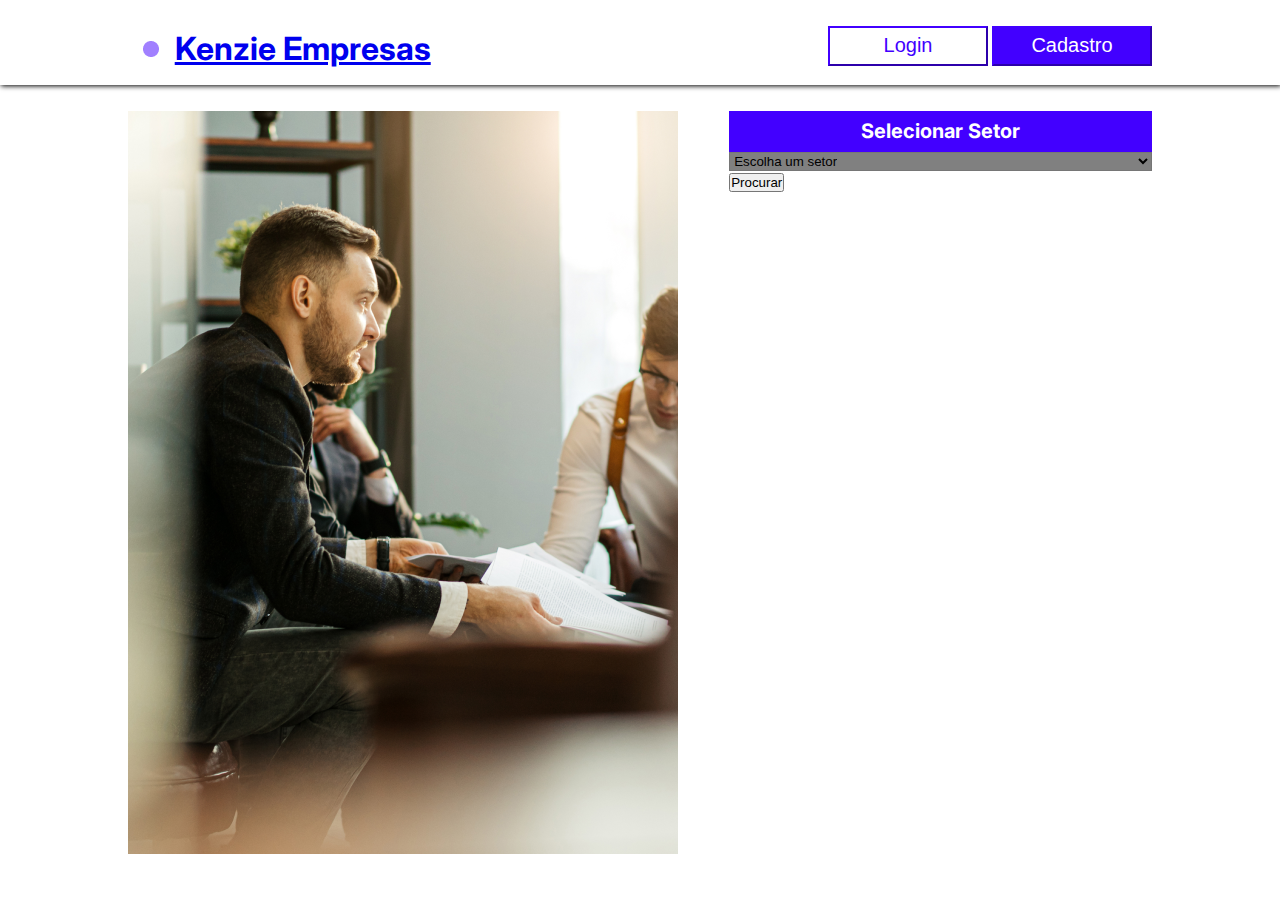
==== index.html @ 80f3c7db "index" ====
<!DOCTYPE html>
<html lang="en">
<head>
    <meta charset="UTF-8">
    <meta http-equiv="X-UA-Compatible" content="IE=edge">
    <meta name="viewport" content="width=device-width, initial-scale=1.0">
    <title>Kenzie Empresas</title>
    <link rel="stylesheet" href="/src/Styles/index.css">
    <link rel="stylesheet" href="/src/Styles/globalStyles.css">
</head>
<body>
    <header>
        <di id="header_div_logo"><img src="/src/Assets/Ellipse 1.png" alt="elipse1">
        <a href="/index.html">
            <h1 id="kenzie_homepage">Kenzie Empresas</h1></a>
        </di>
        <div id="header_div_button">
            <a href="/src/Pages/login.html"> 
                <button id="btn_login" class="button_header">Login</button></a>
                <a href="/src/Pages/register.html"> 
            <button id="btn_register" class="button_header">Cadastro</button></a>
            <img src="/src/Assets/hamburguer.svg.png" alt="hamburguer" id="hamburguerIMG">
        </div>
    </header>
    <main>
        <div id="main_div_img">
            <img src="/src/Assets/imgHome.png" alt="imgHome" id="imgHome">
        </div>
        <section id="main_section_empresas">
            <h3 id="header_list_empresas">Selecionar Setor</h3>
                <select id="list_empresas">
                    <option value="">Escolha um setor</option>
                </select>
                <button id="goValue">Procurar</button>
                <ul id="ul_chosen_sectors">
                    
                </ul>
        </section>
    </main>
    
</body>
<script type="module" src="./src/Script/index.js"></script>
</html>
---- src/Styles/index.css ----
#hamburguerIMG{
    display: none;
}
main{
    display: flex;
    padding: 2% 10% 1% 10%;
    justify-content: space-between;
}
#main_section_empresas{
    width: 100%;
    margin: 0% 0% 0% 5%;
}
#list_empresas{
    display: flex;
    flex-direction: column;
    width: 100%;
}
#header_list_empresas{
width: 100%;
background-color: var(--brand-color-1);
color: white;
font-size: var(--title-4);
display: flex;
justify-content: space-around;
padding: 2%;
}
#li_empresa{
    padding: 2%;;
    display: flex;
    flex-direction: column;
    border-color: var(--brand-color-1);
    border-bottom: 1px;
    background-color: white;margin: 1%;
    
}
#list_empresas{
    background-color: grey;
    display: flex;
    width: 100%;
}
@media(max-width: 900px){
    header{
        width: 100%;
        flex-direction: row;
        padding: 0px;
        position: relative;
    }
    #header_div_logo{
        width: 100%;
    }
    main{
        display: flex;
        flex-direction: column;
        padding: 0px;
        align-items: center;
        justify-content: center;
    }
    #hamburguerIMG{
        display: flex;
        margin: 3%;
        position: absolute;
        right: 5%;
        top: 5%;
    }
    #btn_login {
        display: none;
    }
    #btn_register{
        display: none;
    }
    #imgHome{
        display: none;
    }
    #kenzie_homepage{
        font-size: var(--title-4);
    }
    #list_empresas{
        margin-top: 5%;
        overflow-x: auto;
        height: 50%;
        width: 100%;
        flex-direction: row;
    }
    #main_section_empresas {
         width: 100%; 
         margin: 3%;
         padding: 3%;
    }
    #li_empresa{
        height: 90%;
        padding: 5%;
    }
    #header_list_empresas{
        padding: 5%;
        border-bottom: 2%;
    }
}
---- src/Styles/globalStyles.css ----
@import url('https://fonts.googleapis.com/css2?family=Inter:wght@400;700&display=swap%27');
*{
    padding : 0;
    margin: 0;
    box-sizing: border-box;

}

:root{
    --brand-color-1: #4200FF;
    --brand-color-2: #FFFFFF;
    --brand-color-3: #000000;
    --brand-color-4: #CE4646;
    --brand-color-5: #4BA036;

    --title-1: 2.5rem;
    --title-2: 1.875rem;
    --title-3: 1.375rem;
    --title-4: 1.25rem;

    --text-1: 1.125rem;
    --text-2: 0.938rem;





}

body{
    width: 100vw;
    height: 100vh;
    font-family: 'Inter', sans-serif;
    background-color: var(--brand-color-2);
}
header{
    display: flex;
    justify-content: space-between;
    padding: 2% 10% 1% 10%;
    box-shadow: 1px 1px 5px var(--brand-color-3);
    
}

#header_div_logo{
    display: flex;
    align-items: center;
    width: 30%;
    color: black;
}
#header_div_logo > img{
    width: 1rem;
    height: 1rem;
    margin: 5%;
}
#btn_register{
    background-color: var(--brand-color-1);
    color: white;
    width: 10rem;
    padding: 2%;
    font-size: var( --title-4);
    border-color: var(--brand-color-1);
}
#btn_login{
    background-color:white ;
    color: var(--brand-color-1);
    width: 10rem;
    padding: 2%;
    font-size: var( --title-4);
    border-color: var(--brand-color-1);
}
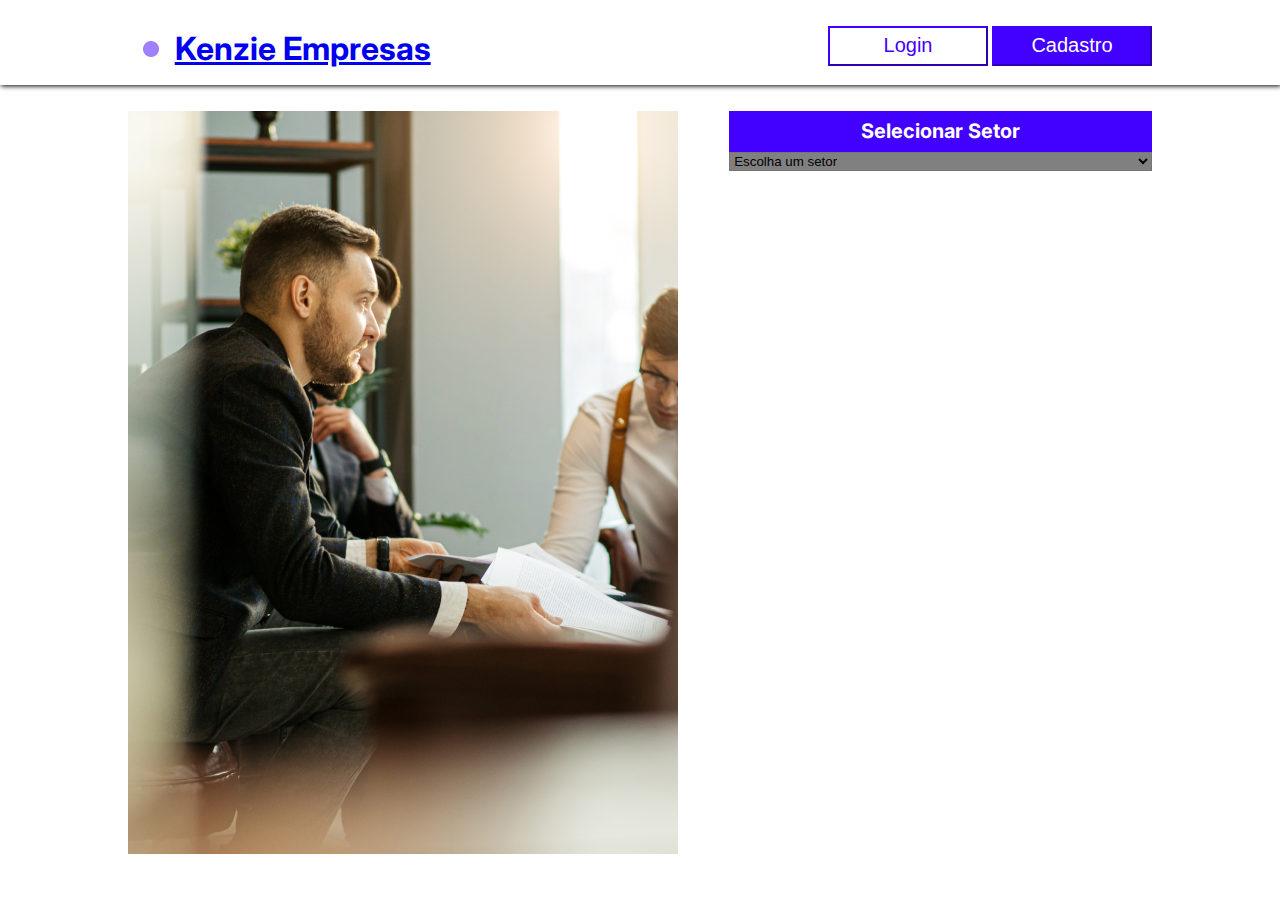
==== commit c258b2da: "index" ====
--- a/index.html
+++ b/index.html
@@ -28,10 +28,10 @@
         </div>
         <section id="main_section_empresas">
             <h3 id="header_list_empresas">Selecionar Setor</h3>
-                <select id="list_empresas">
+                <select title ="Selecione o Setor" name="list_empresas" id="list_empresas">
                     <option value="">Escolha um setor</option>
                 </select>
-                <button id="goValue">Procurar</button>
+
                 <ul id="ul_chosen_sectors">
                     
                 </ul>
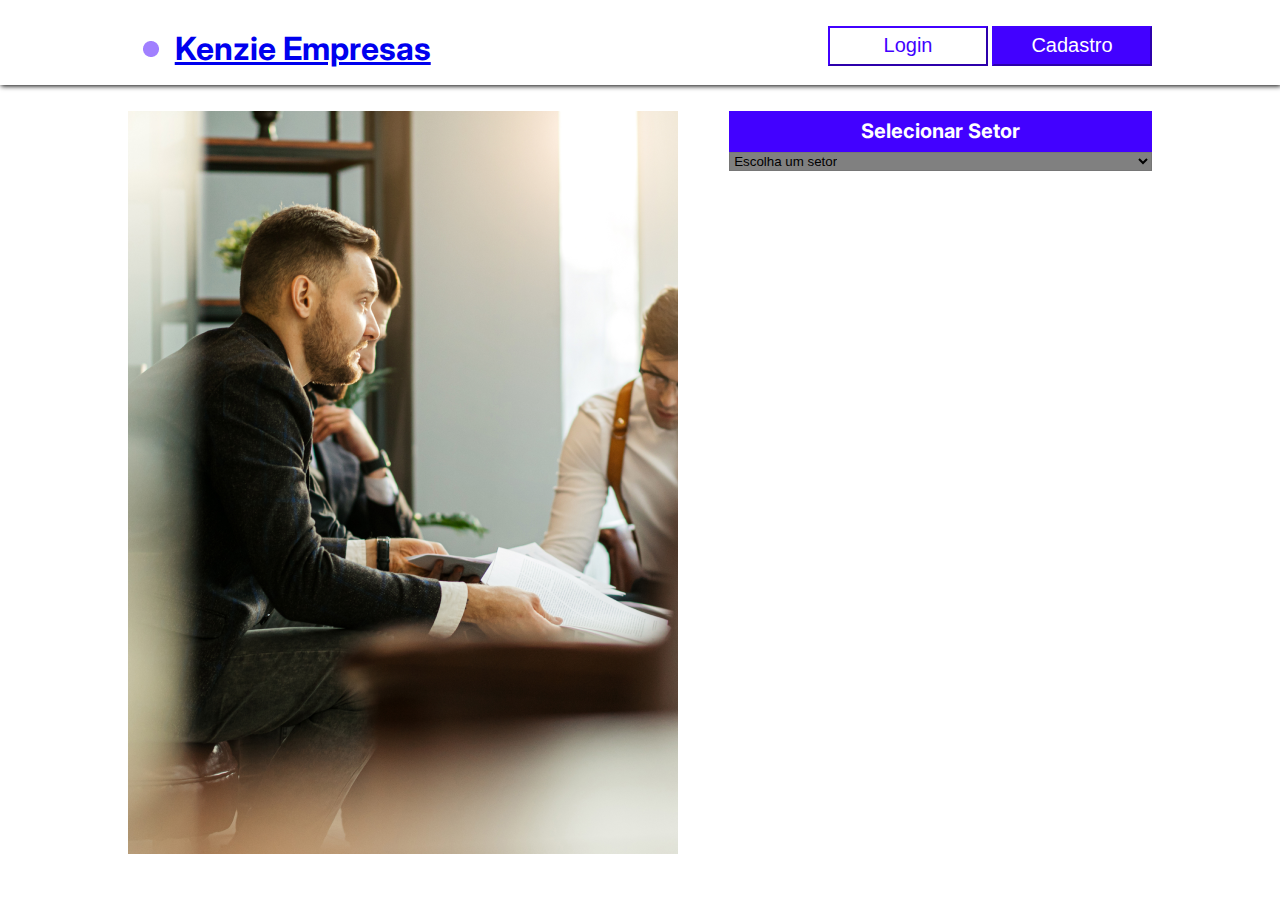
==== commit ffb301ea: "index" ====
--- a/index.html
+++ b/index.html
@@ -5,26 +5,26 @@
     <meta http-equiv="X-UA-Compatible" content="IE=edge">
     <meta name="viewport" content="width=device-width, initial-scale=1.0">
     <title>Kenzie Empresas</title>
-    <link rel="stylesheet" href="/src/Styles/index.css">
-    <link rel="stylesheet" href="/src/Styles/globalStyles.css">
+    <link rel="stylesheet" href="src/Styles/index.css">
+    <link rel="stylesheet" href="src/Styles/globalStyles.css">
 </head>
 <body>
     <header>
-        <di id="header_div_logo"><img src="/src/Assets/Ellipse 1.png" alt="elipse1">
+        <di id="header_div_logo"><img src="src/Assets/Ellipse 1.png" alt="elipse1">
         <a href="/index.html">
             <h1 id="kenzie_homepage">Kenzie Empresas</h1></a>
         </di>
         <div id="header_div_button">
-            <a href="/src/Pages/login.html"> 
+            <a href="src/Pages/login.html"> 
                 <button id="btn_login" class="button_header">Login</button></a>
-                <a href="/src/Pages/register.html"> 
+                <a href="src/Pages/register.html"> 
             <button id="btn_register" class="button_header">Cadastro</button></a>
-            <img src="/src/Assets/hamburguer.svg.png" alt="hamburguer" id="hamburguerIMG">
+            <img src="src/Assets/hamburguer.svg.png" alt="hamburguer" id="hamburguerIMG">
         </div>
     </header>
     <main>
         <div id="main_div_img">
-            <img src="/src/Assets/imgHome.png" alt="imgHome" id="imgHome">
+            <img src="src/Assets/imgHome.png" alt="imgHome" id="imgHome">
         </div>
         <section id="main_section_empresas">
             <h3 id="header_list_empresas">Selecionar Setor</h3>
@@ -39,5 +39,5 @@
     </main>
     
 </body>
-<script type="module" src="./src/Script/index.js"></script>
-</html>+<script type="module" defer src="src/Script/index.js"></script>
+</html>
--- a/src/Styles/globalStyles.css
+++ b/src/Styles/globalStyles.css
@@ -7,11 +7,11 @@
 }
 
 :root{
-    --brand-color-1: #4200FF;
+    --brand-color-1: #4201FF;
     --brand-color-2: #FFFFFF;
-    --brand-color-3: #000000;
-    --brand-color-4: #CE4646;
-    --brand-color-5: #4BA036;
+    --brand-color-3: #000100;
+    --brand-color-4: #CE4546;
+    --brand-color-5: #4BA136;
 
     --title-1: 2.5rem;
     --title-2: 1.875rem;
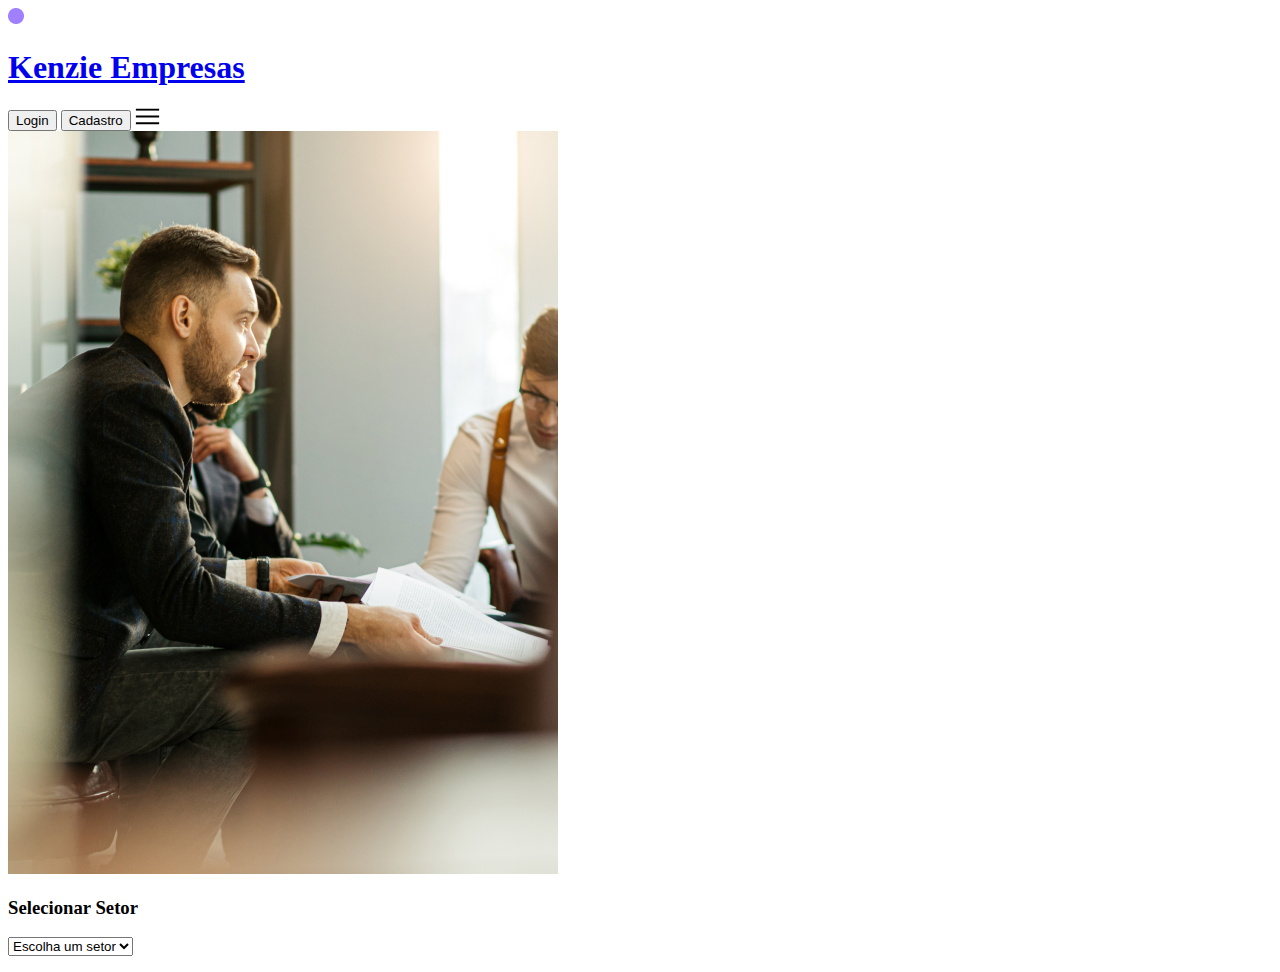
==== commit 021ae638: "index" ====
--- a/index.html
+++ b/index.html
@@ -5,8 +5,8 @@
     <meta http-equiv="X-UA-Compatible" content="IE=edge">
     <meta name="viewport" content="width=device-width, initial-scale=1.0">
     <title>Kenzie Empresas</title>
-    <link rel="stylesheet" href="src/Styles/index.css">
-    <link rel="stylesheet" href="src/Styles/globalStyles.css">
+    <link rel="stylesheet" href="../Styles/globalStyles.css">
+    <link rel="stylesheet" href="../Styles/index.css">
 </head>
 <body>
     <header>
@@ -15,16 +15,16 @@
             <h1 id="kenzie_homepage">Kenzie Empresas</h1></a>
         </di>
         <div id="header_div_button">
-            <a href="src/Pages/login.html"> 
+            <a href="./src/Pages/login.html"> 
                 <button id="btn_login" class="button_header">Login</button></a>
-                <a href="src/Pages/register.html"> 
+                <a href="./src/Pages/register.html"> 
             <button id="btn_register" class="button_header">Cadastro</button></a>
-            <img src="src/Assets/hamburguer.svg.png" alt="hamburguer" id="hamburguerIMG">
+            <img src="./src/Assets/hamburguer.svg.png" alt="hamburguer" id="hamburguerIMG">
         </div>
     </header>
     <main>
         <div id="main_div_img">
-            <img src="src/Assets/imgHome.png" alt="imgHome" id="imgHome">
+            <img src="./src/Assets/imgHome.png" alt="imgHome" id="imgHome">
         </div>
         <section id="main_section_empresas">
             <h3 id="header_list_empresas">Selecionar Setor</h3>
@@ -39,5 +39,5 @@
     </main>
     
 </body>
-<script type="module" defer src="src/Script/index.js"></script>
+<script type="module" defer src="../Script/index.js"></script>
 </html>
